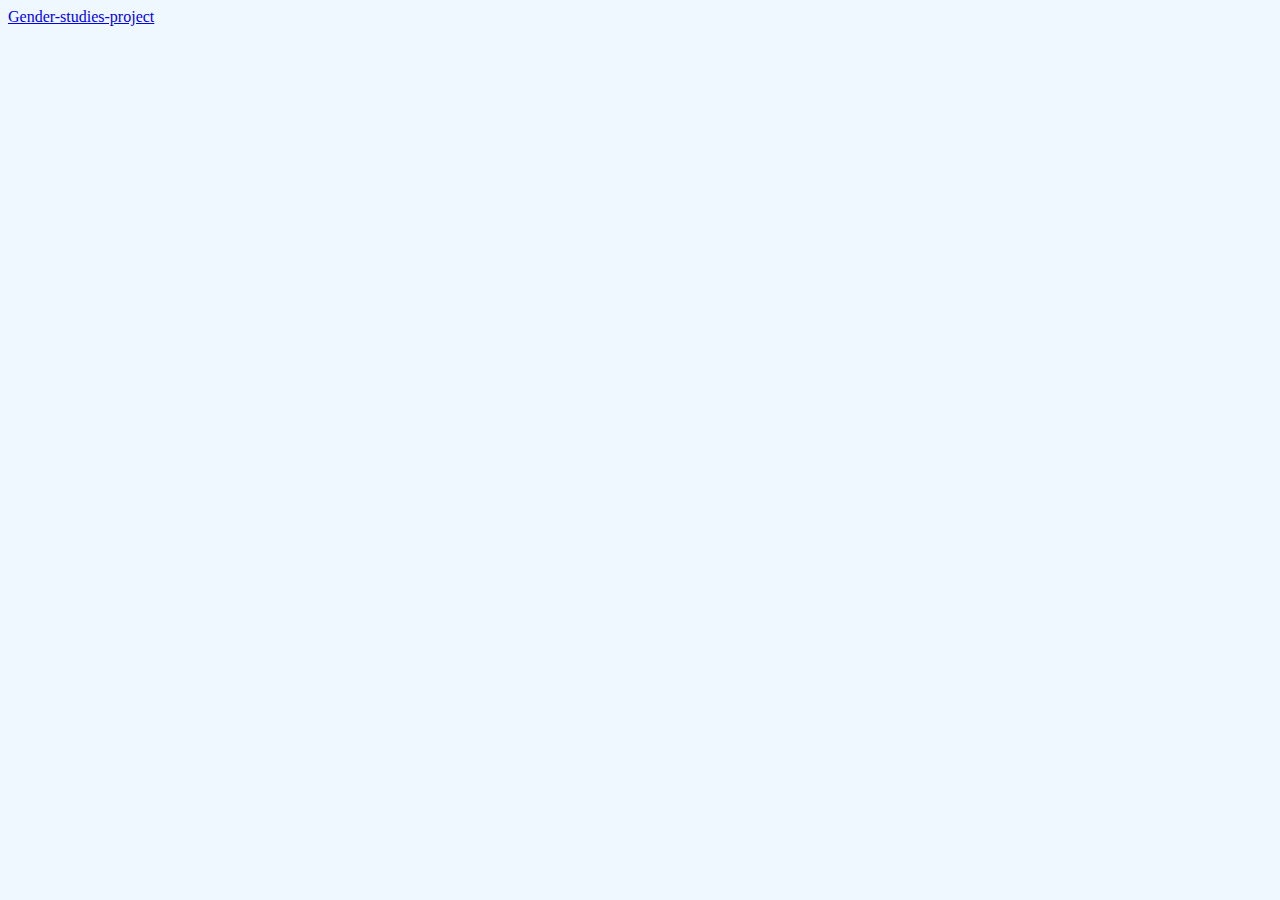
==== main.html @ 3a55785a "Add files via upload" ====
<!DOCTYPE html>

<html>

    <head>

        <link rel="stylesheet" href="style.css">
        <script src="script.js" type="text/javascript"></script>

    </head>

    <body>

        <div id ="top">

        </div>

        <div id="gndrstdis"> 

            <a href="Gender-studies-project/main.html">Gender-studies-project</a>

        </div>

    </body>

</html>
---- style.css ----
body {
    background-color: #f0f8ff;
}

div.top {
    background-color: #ff4136;
}
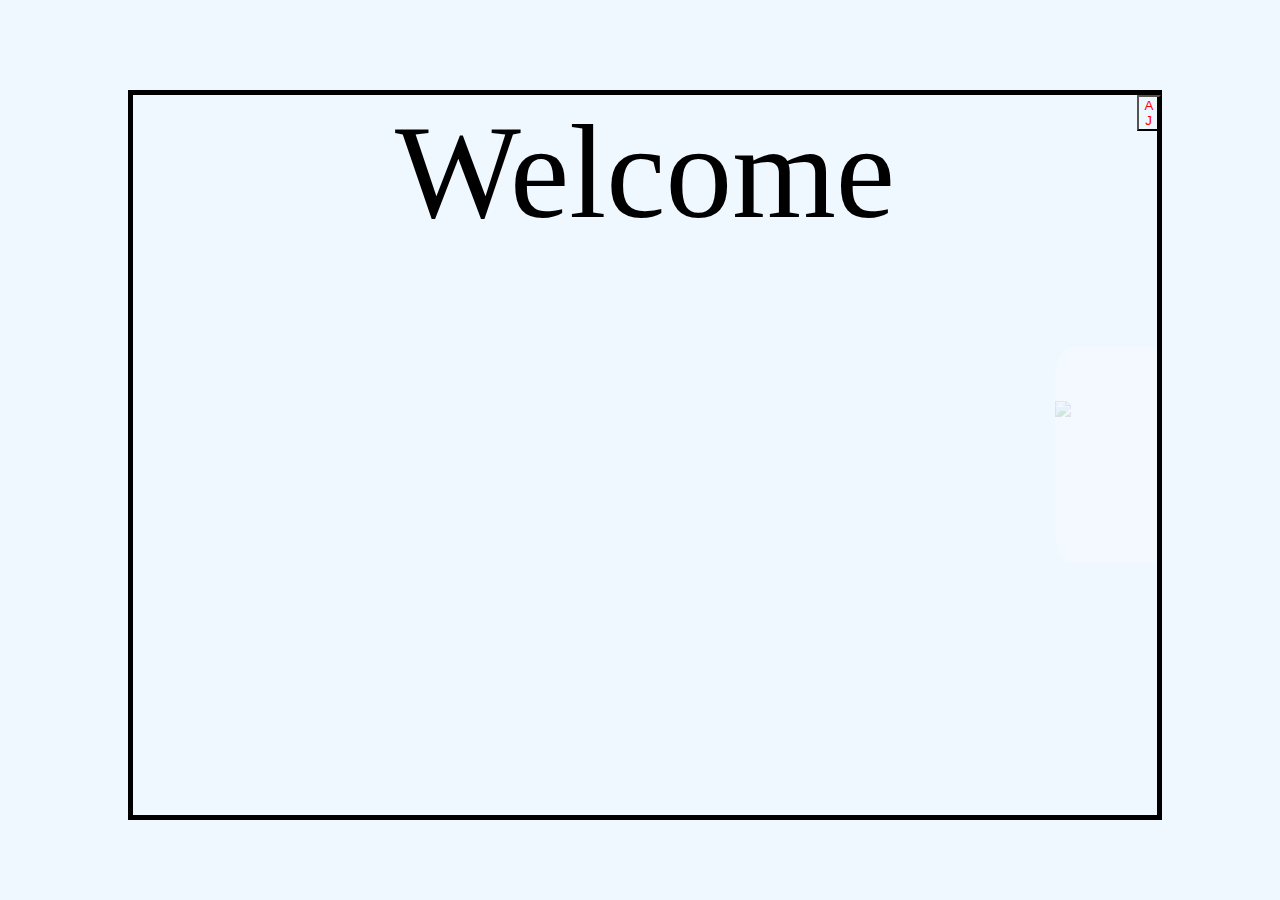
==== commit 088539ee: "Add files via upload" ====
--- a/main.html
+++ b/main.html
@@ -5,22 +5,185 @@
     <head>
 
         <link rel="stylesheet" href="style.css">
-        <script src="script.js" type="text/javascript"></script>
 
     </head>
+	
+	<body>
+	
+		<div id="container">
+		
+			<div id="forward">
+				
+				<img src="img/next.png" style="position:absolute; top:25%">
+				
+			</div>
+			
+			<div id="alex_jones">
+				
+				<button id="showAJ" onclick="ajs()">A J</button>
+				<div id="AJ"><img src="img/alexjones.jpg"></div>
+			
+			</div>
+		
+			<div id="welcome" style="text-align:center; font-size: 100pt;">
+				Welcome
+			</div>
 
-    <body>
+			<div id="crash">
+			
+			</div>
 
-        <div id ="top">
+			<div id="soiboi">
 
-        </div>
+				<img src="img/trudeau_gay.png" style="bottom: 0px; left: 250px; position: absolute; z-index: 1;">
 
-        <div id="gndrstdis"> 
+			</div>
 
-            <a href="Gender-studies-project/main.html">Gender-studies-project</a>
+			<div id="commman">
 
-        </div>
+				<img src="img/communistmanifesto.jpg" style="top: 77%; left: 402px; position: absolute; z-index: 2;">
+				<img src="img/trudeau_gay.png" style="bottom: 0px; left: 250px; position: absolute; z-index: 1;">
 
-    </body>
+			</div>
+
+			<div id="gather">
+
+				<img src="img/people.png" id="person1" class="people1">
+				<img src="img/people.png" id="person2" class="people1">
+				<img src="img/people.png" id="person3" class="people1">
+				<img src="img/communistmanifesto.jpg" style="top: 77%; left: 402px; position: absolute; z-index: 2;">
+				<img src="img/trudeau_gay.png" style="bottom: 0px; left: 250px; position: absolute; z-index: 1;">
+				
+			</div>
+
+			<div id="soiboisplit">
+
+				<img src="img/cartoonman.jpeg" style="position: absolute; top: 75%; left: 100px;">
+				<img src="img/femalehead.png.png" style="position: absolute; top: 75%; left: 275px;">
+				<img src="img/femalehead.png.png" style="position: absolute; top: 75%; left: 725px;">
+				<img src="img/cartoonman.jpeg" style="position: absolute; top: 75%; left: 550px;">
+				<img src="img/ak47.jpg" style="position: absolute; top: 75%; left: 206px;">
+				<img src="img/davidhogg.jpg" style="position: absolute; top: 75%; left:625px;">
+
+				
+				<div id="barsholder">
+
+					<div id="sbbar">
+					
+					</div>
+					
+					<div id="malehunt" class="soiboisplitbar">
+						5
+					</div>
+					
+					<div id="femalehunt" class="soiboisplitbar">
+						5
+					</div>
+					
+					<div id="malegath" class="soiboisplitbar">
+						5
+					</div>
+					
+					<div id="femalegath" class="soiboisplitbar">
+						5
+					</div>
+
+				</div>
+
+			</div>
+
+			<div id="noresource">
+
+				<img src="img/cartoonman.jpeg" style="position: absolute; top: 75%; left: 100px;">
+				<img src="img/femalehead.png.png" style="position: absolute; top: 75%; left: 275px;">
+				<img src="img/femalehead.png.png" style="position: absolute; top: 75%; left: 725px;">
+				<img src="img/cartoonman.jpeg" style="position: absolute; top: 75%; left: 550px;">
+				<img src="img/ak47.jpg" style="position: absolute; top: 75%; left: 206px;">
+				<img src="img/davidhogg.jpg" style="position: absolute; top: 75%; left:625px;">
+
+				
+				<div id="barsholder">
+
+					<div id="sbbar">
+					
+					</div>
+					
+					<div id="malehunt2" class="soiboisplitbar">
+						5
+					</div>
+					
+					<div id="femalehunt2" class="soiboisplitbar">
+						5
+					</div>
+					
+					<div id="malegath2" class="soiboisplitbar">
+						5
+					</div>
+					
+					<div id="femalegath2" class="soiboisplitbar">
+						5
+					</div>
+
+				</div>
+
+			</div>
+			
+			<div id="bad-jobs">
+				
+				<div id="combatvet">
+					
+					<img src="img/vietnamvet.png" onclick="playajs()" style="position: absolute; bottom: 0; left: 100px;">
+					
+				</div>
+				
+			</div>
+
+			<div id="starve" class="starve">
+
+			</div>
+
+			<div id="peterjordanson" class="starve">
+
+				<img src="img/peterjordanson.png" style="position: absolute; bottom: 0%;">
+
+			</div>
+
+			<div id="financialadvise" class="starve">
+
+				<img src="img/peterjordanson.png" style="position: absolute; bottom: 0%;">
+				<img src="img/financialadvisor.png" style="position: absolute; bottom: 0%; right: 0;">
+
+			</div>
+
+			<div id="merica" class="merica">
+
+				<img src="img/peterjordanson.png" style="position: absolute; bottom: 0%;">
+
+			</div>
+
+			<div id="likepeter" class="merica">
+
+				<img src="img/peterjordanson.png" style="bottom: 0px; left: 250px; position: absolute; z-index: 1;">
+				<img src="img/people.png" id="person4" class="people1">
+				<img src="img/people.png" id="person5" class="people1">
+				<img src="img/people.png" id="person3" class="people1">
+
+
+			</div>
+
+			<div id="redpill">
+				<p style="font-size: 100pt;">GET RED PILLED LIBURLZ</p>
+				<p style="font-size: 50pt;">Credits:</p>
+				<img src="img/obama.jfif">
+				<p style="font-size: 100pt">
+				THANKS OBAMA
+				</p>
+			
+			</div>
+			
+		</div>
+					<script src="script.js" type="text/javascript"></script>
+
+	</body>
 
 </html>--- a/style.css
+++ b/style.css
@@ -1,7 +1,235 @@
+
 body {
     background-color: #f0f8ff;
 }
 
-div.top {
-    background-color: #ff4136;
+#container {
+	position: absolute;
+	top: 10%;
+	left: 10%;
+	height: 80%;
+	width: 80%;
+	border: 5px solid black;
+}
+
+#forward {
+	position: absolute;
+	background-color: white;
+	height: 30%;
+	width: 10%;
+	border-top-left-radius: 15%;
+	border-bottom-left-radius: 15%;
+	top: 35%;
+	right: 0;
+	opacity: 0.2;
+	z-index:100;
+}
+
+#forward:hover {
+	opacity: 0.7;
+}
+
+#alex_jones {
+	position: absolute;
+	display: block;
+	left: 98%;
+}
+
+#showAJ {
+	display: block;
+	background-color: transparent;
+	position: absolute;
+	left: 95%;
+	z-index: 6;
+	color: red;
+}
+
+#AJ {
+	right:0;
+	top: 0;
+	position: absolute;
+	background-color: transparent;
+	z-index: 5;
+	transform: rotate(-45deg);
+	display: none;
+}
+
+#showAJ:hover ~#AJ {
+	display: block;
+}
+
+#welcome {
+	background-color: #f0f8ff;
+}
+
+#crash {
+	height: 100%;
+	width: 100%;
+	display: none;
+	background-image: url(img/911.jpg);
+	background-size: 100% 100%;
+}
+
+#soiboi {
+	height: 100%;
+	width: 100%;
+	display: none;
+	background-image: url(img/911.jpg);
+	background-size: 100% 100%;
+}
+
+#commman {
+	height: 100%;
+	width: 100%;
+	display: none;
+	background-image: url(img/911.jpg);
+	background-size: 100% 100%;display: none;
+}
+
+#gather {
+	height: 100%;
+	width: 100%;
+	display: none;
+	background-image: url(img/911.jpg);
+	background-size: 100% 100%;
+}
+
+.people1 {
+	z-index: 3;
+	position: absolute;
+	bottom: 0%;
+}
+
+#soiboisplit {
+	display: none;
+}
+
+#sbbar {
+	background-color: #f0f8ff;
+	width: 100%;
+	top: 324px;
+	position: absolute;
+	z-index: 3;
+}
+
+#barsholder {
+	position: absolute;
+	height: 75%;
+	top: 0;
+	left: 0;
+	width: 100%;
+	border-bottom: 5px solid #320000;
+}
+
+.soiboisplitbar {
+	width: 75px;
+	bottom: 0;
+	position: absolute;
+	height: 200px;
+	z-index: 2;
+	text-align: center;
+	font-size: 20pt;
+}
+
+#malehunt {
+	background-color: #ff6bff;
+	left: 100px;
+}
+
+#malehunt:hover {
+	background-color: #ff00ff;
+}
+
+#femalehunt {
+	background-color: #FF69B4;
+	left: 275px;
+}
+
+#femalehunt:hover {
+	background-color: #FF1493;
+}
+
+#malegath {
+	background-color: #ff6bff;
+	left: 550px;
+}
+
+#malegath:hover {
+	background-color: #ff00ff;
+}
+
+#femalegath {
+	background-color: #FF69B4;
+	left: 725px;
+}
+
+#femalegath:hover {
+	background-color: #FF1493;
+}
+
+#noresource {
+	display: none;
+}
+
+#malehunt2 {
+	background-color: #ff6bff;
+	z-index: 5;
+}
+
+#malehunt2:hover {
+	background-color: #ff00ff;
+}
+
+#femalehunt2 {
+	background-color: #FF69B4;
+	z-index: 4;
+}
+
+#femalehunt2:hover {
+	background-color: #FF1493;
+}
+
+#malegath2 {
+	background-color: #ff6bff;
+}
+
+#malegath2:hover {
+	background-color: #ff00ff;
+}
+
+#femalegath2 {
+	background-color: #FF69B4;
+}
+
+#femalegath2:hover {
+	background-color: #FF1493;
+}
+
+.starve {
+	height: 100%;
+	width: 100%;
+	display: none;
+	background-image: url(img/venexuala.png);
+	background-size: 100% 100%;
+}
+
+.merica {
+	height: 100%;
+	width: 100%;
+	display: none;
+	background-image: url(img/merica.jpeg);
+	background-size: 100% 100%;
+}
+
+#redpill {
+	display: none;
+	background-image: url(img/getredpilled.jpg);
+}
+
+#bad-jobs {
+	display: none;
+}
+
+#obama {
+	display: none;
 }